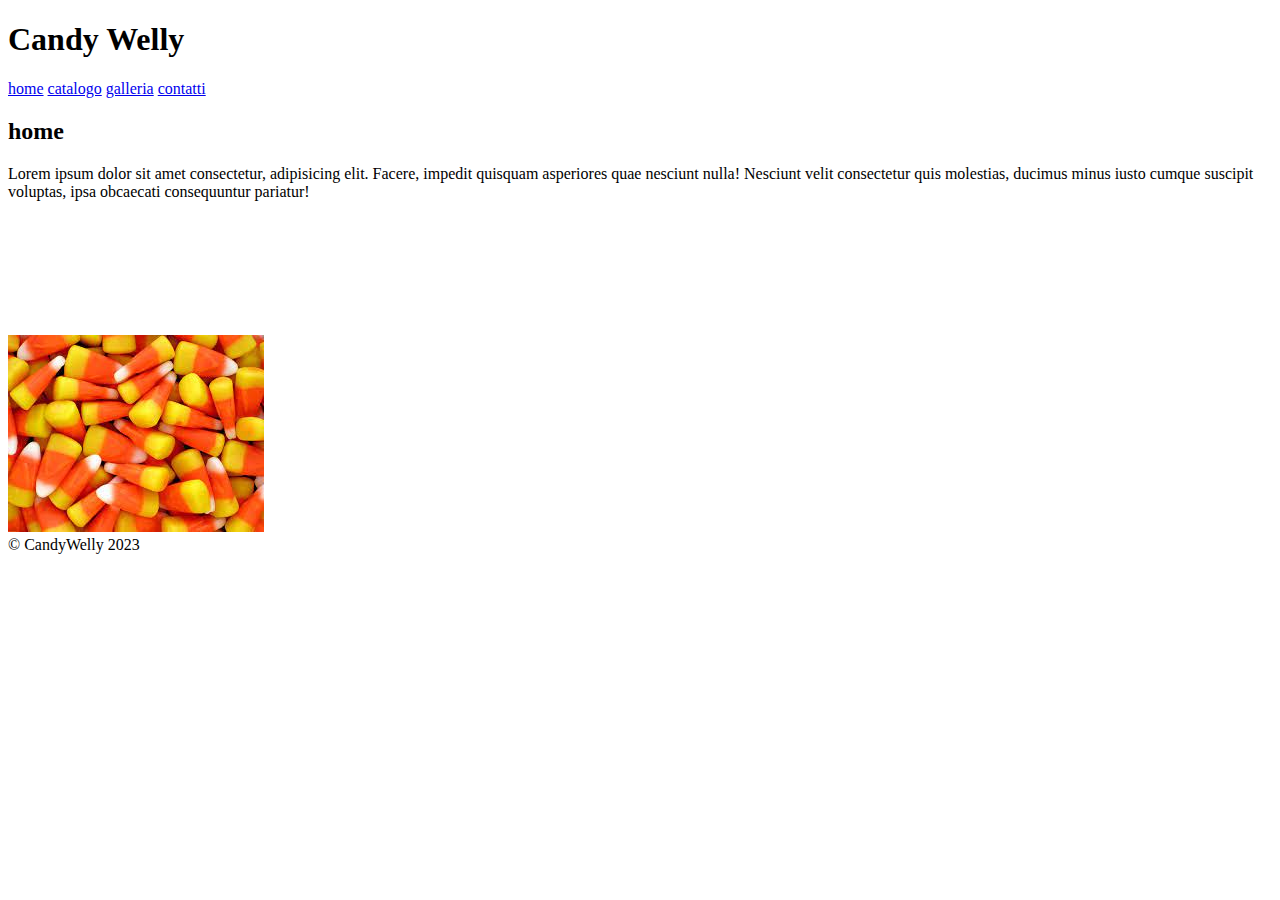
==== index.html @ 2fbffbee "first compt" ====
<!DOCTYPE html>
<html lang="en">

<head>
    <meta charset="UTF-8">
    <meta http-equiv="X-UA-Compatible" content="IE=edge">
    <meta name="viewport" content="width=device-width, initial-scale=1.0">
    <title>Document</title>
    <link rel="stylesheet" href="./style.css">
</head>

<body>
    <header>
        <h1>Candy Welly</h1>
        <nav>
            <a href="./index.html">home</a>
            <a href="./catalog.html">catalogo</a>
            <a href="./gallery.html">galleria</a>
            <a href="./contacts.html">contatti</a>
        </nav>
    </header>
    <main>
        <h2>home</h2>
        <p>
            Lorem ipsum dolor sit amet consectetur, adipisicing elit. Facere, impedit quisquam asperiores quae nesciunt
            nulla! Nesciunt velit consectetur quis molestias, ducimus minus iusto cumque suscipit voluptas, ipsa
            obcaecati consequuntur pariatur!
        </p>
        <img src="./assets/candy1.jpg" alt="candy welly genova">
        <iframe width="560" height="315" src="https://www.youtube.com/embed/Q_XRPa9eMq8" title="YouTube video player" frameborder="0" allow="accelerometer; autoplay; clipboard-write; encrypted-media; gyroscope; picture-in-picture; web-share" allowfullscreen></iframe>
    </main>
    <footer>
        © CandyWelly 2023
    </footer>
</body>
---- style.css ----
.gallery-img{
    width: 30%;
}
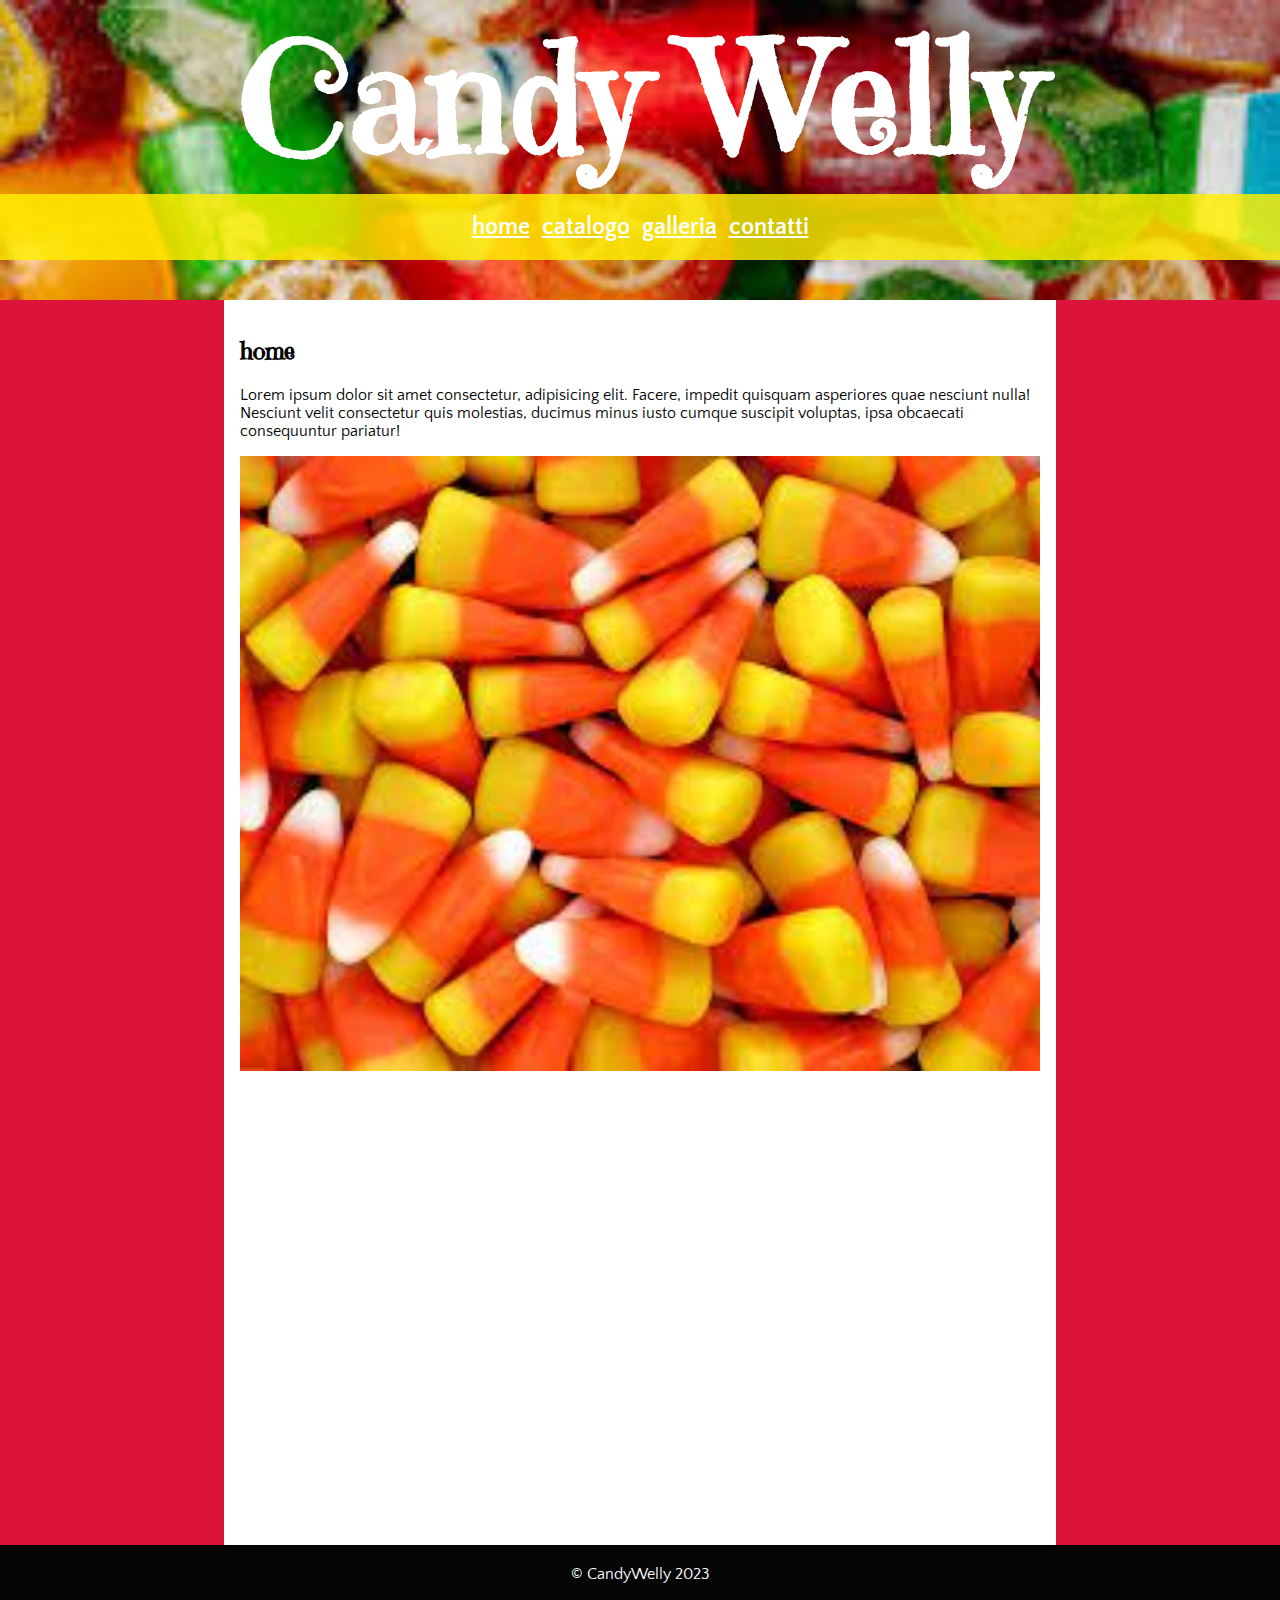
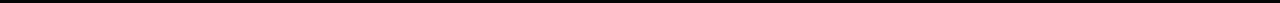
==== commit f7bf7d3d: "primo sito" ====
--- a/index.html
+++ b/index.html
@@ -13,10 +13,10 @@
     <header>
         <h1>Candy Welly</h1>
         <nav>
-            <a href="./index.html">home</a>
-            <a href="./catalog.html">catalogo</a>
-            <a href="./gallery.html">galleria</a>
-            <a href="./contacts.html">contatti</a>
+            <a class="nav-link" href="./index.html">home</a>
+            <a class="nav-link" href="./catalog.html">catalogo</a>
+            <a class="nav-link" href="./gallery.html">galleria</a>
+            <a class="nav-link" href="./contacts.html">contatti</a>
         </nav>
     </header>
     <main>
@@ -26,8 +26,8 @@
             nulla! Nesciunt velit consectetur quis molestias, ducimus minus iusto cumque suscipit voluptas, ipsa
             obcaecati consequuntur pariatur!
         </p>
-        <img src="./assets/candy1.jpg" alt="candy welly genova">
-        <iframe width="560" height="315" src="https://www.youtube.com/embed/Q_XRPa9eMq8" title="YouTube video player" frameborder="0" allow="accelerometer; autoplay; clipboard-write; encrypted-media; gyroscope; picture-in-picture; web-share" allowfullscreen></iframe>
+        <img class="home-img" src="./assets/candy1.jpg" alt="candy welly genova">
+        <iframe class="home-video" src="https://www.youtube.com/embed/Q_XRPa9eMq8" title="YouTube video player" frameborder="0" allow="accelerometer; autoplay; clipboard-write; encrypted-media; gyroscope; picture-in-picture; web-share" allowfullscreen></iframe>
     </main>
     <footer>
         © CandyWelly 2023
--- a/style.css
+++ b/style.css
@@ -1,3 +1,61 @@
+@import url('https://fonts.googleapis.com/css2?family=Emilys+Candy&family=Quattrocento+Sans:ital,wght@0,400;0,700;1,400&display=swap');
+
+
+/* GENERAL--------------------------- */
+
+body{
+    background-color: crimson;
+    margin: 0px;
+    font-family: 'Quattrocento Sans', sans-serif;
+}
 .gallery-img{
     width: 30%;
+}
+h1, h2{
+    font-family: 'Emilys Candy', cursive;
+
+}
+
+main{
+    width: 800px;
+    margin: auto;
+    background-color: white;
+    padding: 16px;
+}
+
+.home-img{
+    width: 100%;
+}
+.home-video{
+    width: 800px;
+    height: 450px;
+     
+}
+footer{
+    background-color: #050505;
+    color: white;
+    padding: 20px;
+    text-align: center;
+}
+header{
+    background-image: url("./assets/candy4.jpg");
+    background-repeat: no-repeat;
+    background-size: cover;
+    color: white;
+    height: 300px;
+    text-align: center;
+}
+h1{
+    font-size: 155px;
+    margin: 0px;
+}
+nav{
+    background-color: rgba(255, 238, 0, 0.822);
+    padding: 20px;
+}
+.nav-link{
+    color: white;
+    font-size: x-large;
+    font-weight: bold;
+    margin: 0px 4px;
 }